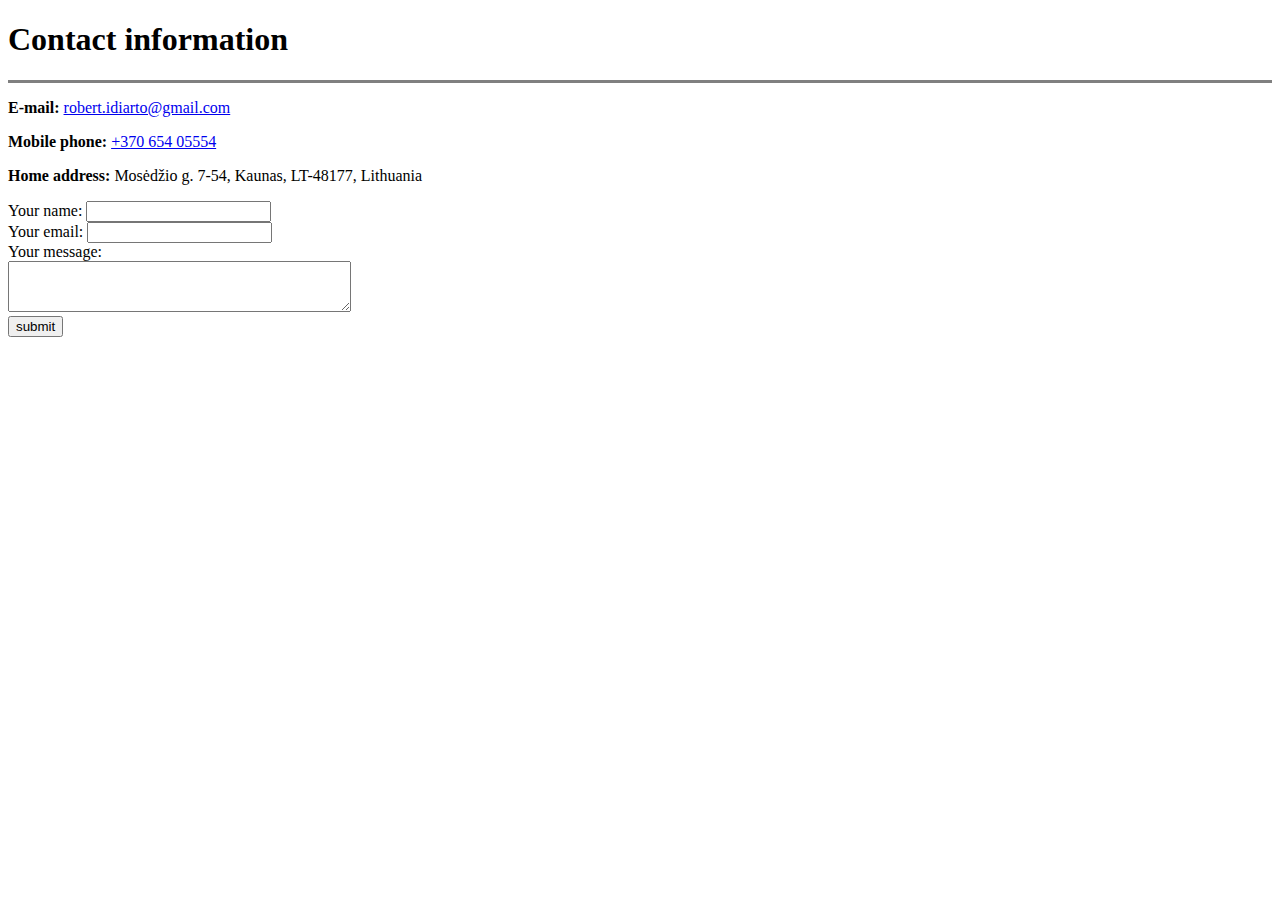
==== contacts.html @ b2d0e5dd "Update contacts.html" ====
<!DOCTYPE html>
<html lang="en" dir="ltr">
  <head>
    <meta charset="utf-8">
    <title>💪My contacts</title>
  </head>
  <body>
    <h1>Contact information</h1>
    <hr size="3"noshade>
    <p><strong>E-mail: </strong><a href="mailto:robert.idiarto@gmail.com">robert.idiarto@gmail.com</a></p>
    <p><strong>Mobile phone: </strong><a href="tel:+370.654.05554">+370 654 05554</a></p>
    <p><strong>Home address: </strong>Mosėdžio g. 7-54, Kaunas, LT-48177, Lithuania</p>
    <form class="" action="mailto:robert.idiarto@gmail.com" method="post" enctype="text/plain">
      <label for="">Your name:</label>
      <input type="text" name="Name: " value=""><br>
      <label for="">Your email:</label>
      <input type="email" name="E-mail: " value=""><br>
      <label for="">Your message:</label><br>
      <textarea name="Message: " rows="3" cols="40"></textarea><br>
      <input type="submit" name="" value="submit">
    </form>

  </body>
</html>

<!--
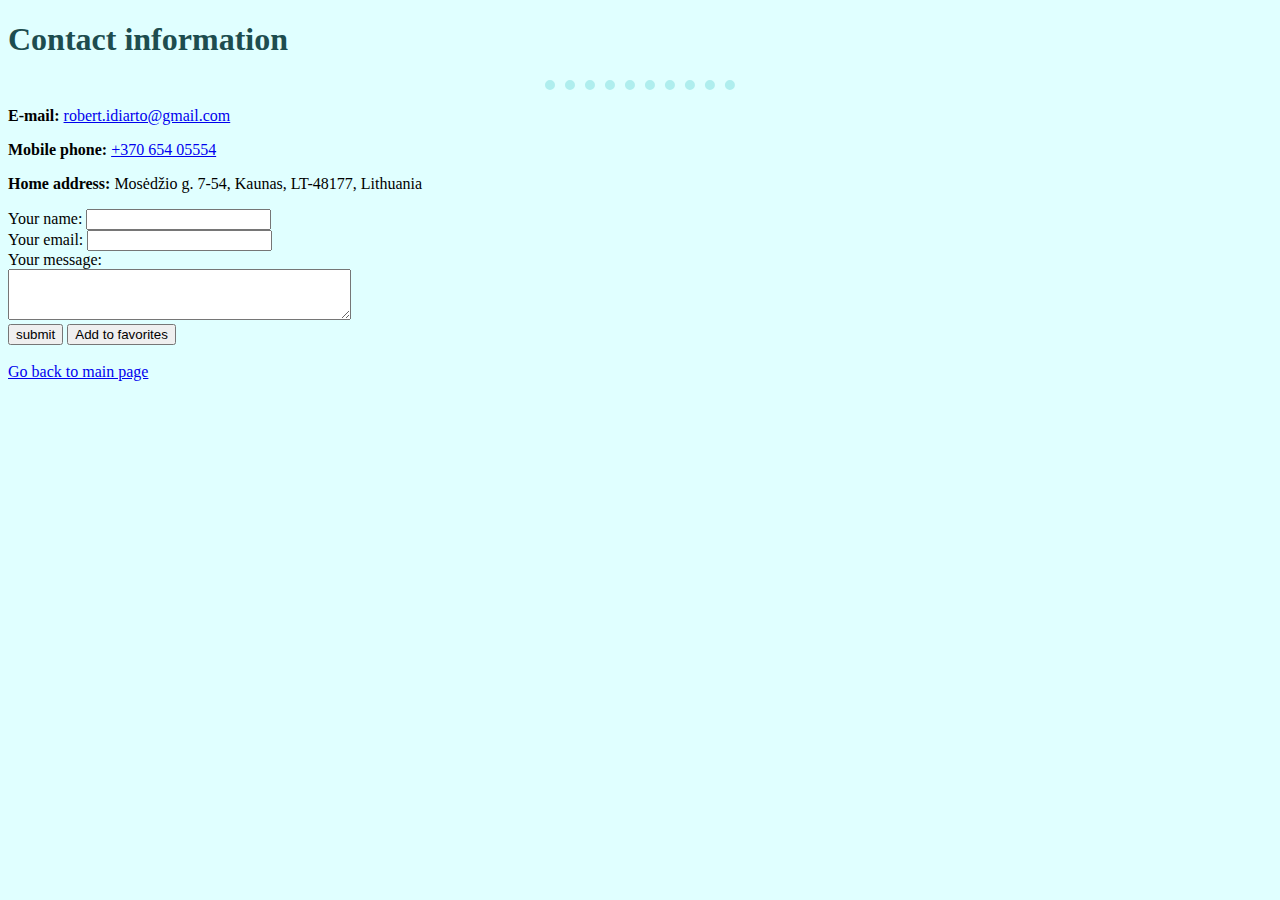
==== commit 252ce159: "Update contacts.html" ====
--- a/contacts.html
+++ b/contacts.html
@@ -3,8 +3,26 @@
   <head>
     <meta charset="utf-8">
     <title>💪My contacts</title>
+    <style>
+         body {
+    background-color: lightcyan;
+   }
+   hr {
+    border-width:10px;
+    background-color: lightcyan;
+    border-style:dotted none none none;
+    width: 15%;
+    border-color: PaleTurquoise;
+  }
+  h1 {
+    color: #1D4D4F
+  }
+  h3
+  {
+    color: #1D4D4F
+  }
+      </style>
   </head>
-  <body>
     <h1>Contact information</h1>
     <hr size="3"noshade>
     <p><strong>E-mail: </strong><a href="mailto:robert.idiarto@gmail.com">robert.idiarto@gmail.com</a></p>
@@ -18,9 +36,13 @@
       <label for="">Your message:</label><br>
       <textarea name="Message: " rows="3" cols="40"></textarea><br>
       <input type="submit" name="" value="submit">
-    </form>
+      <!--Favourite button testing. Code from MDN -->
+      <input class="favorite styled"
+       type="button"
+       value="Add to favorites">
+      <!--Favourite button testing. Code from MDN -->
+    </form><br>
+        <a href="index.html">Go back to main page</a>
 
   </body>
 </html>
-
-<!--
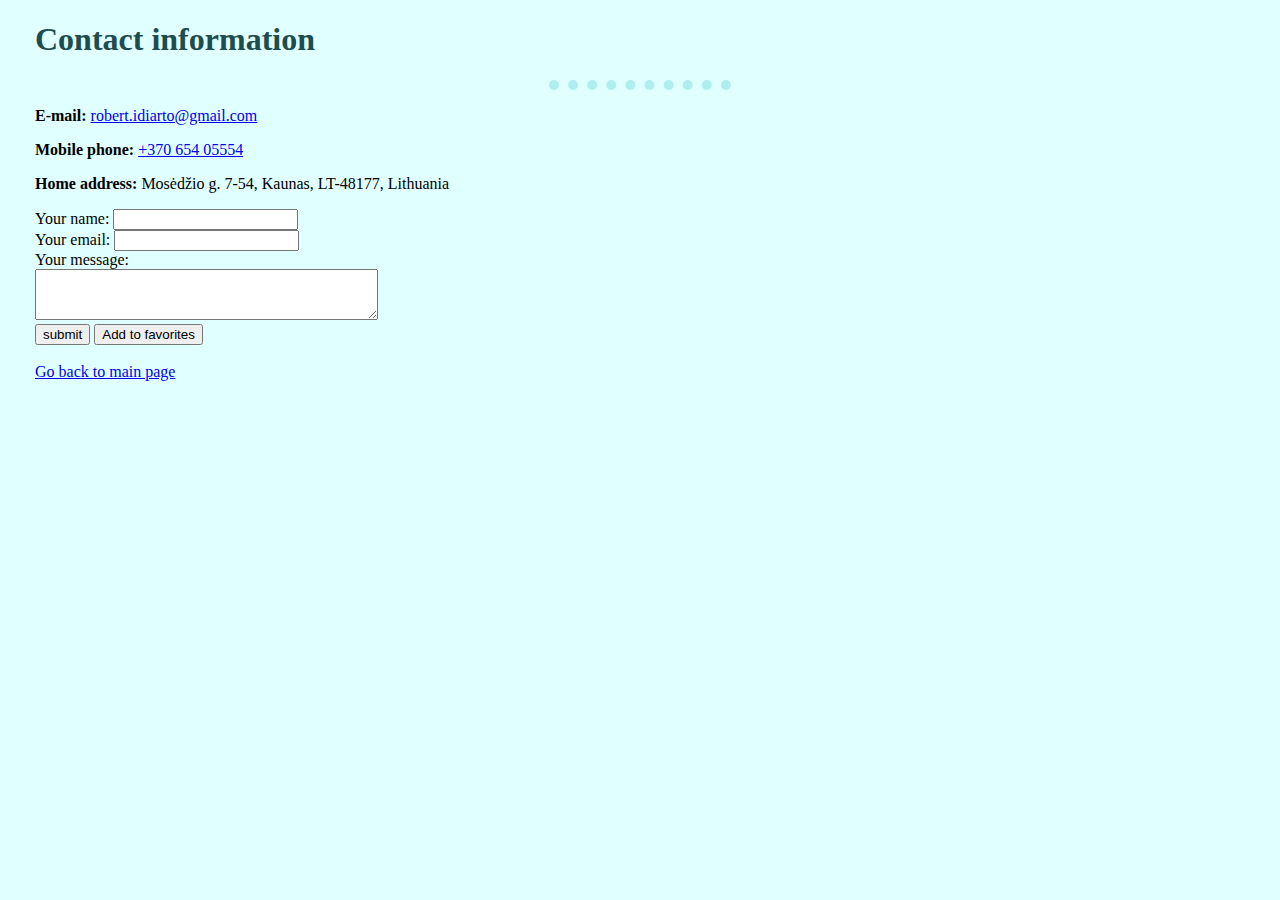
==== commit b0fdc878: "Update contacts.html" ====
--- a/contacts.html
+++ b/contacts.html
@@ -6,6 +6,7 @@
     <style>
          body {
     background-color: lightcyan;
+    margin: 20px 35px 20px 35px;
    }
    hr {
     border-width:10px;
